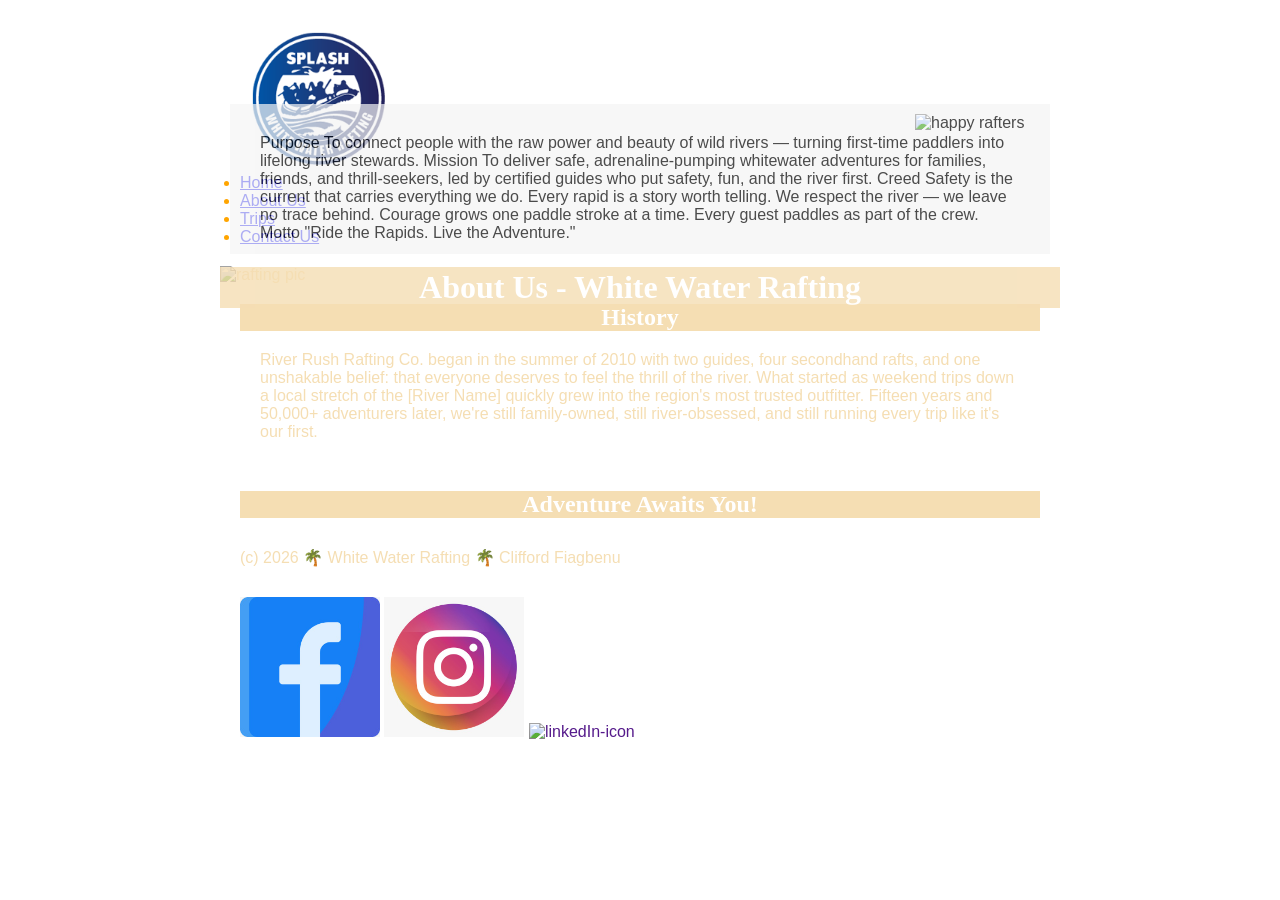
==== week03/index.html @ 36cb0e2d "New changes made" ====
<!doctype html>
<html lang="en">
  <head>
    <meta charset="UTF-8" />
    <meta name="viewport" content="width=device-width, initial-scale=1.0" />
    <meta
      name="description"
      content="creation of the about page for rafting website (week3 assignment) including adding link icons or rather images thea a links . and they will be resized "
    />
    <meta name="author" content="Clifford Fiagbenu" />
    <link rel="stylesheet" href="styles/rafting.css" />
    <title>About Us - White Water Rafting</title>
  </head>

  <body>
    <header>
      <nav>
        <ul>
          <img src="images/z-splash.png" alt="some logo" width="150" />
          <li><a href="index.html">Home</a></li>
          <li><a href="about.html">About Us</a></li>
          <li><a href="trips.html">Trips</a></li>
          <li><a href="contact.html">Contact Us</a></li>
        </ul>
      </nav>
    </header>

    <main>
      <div class="hero">
        <img src="images/rafting19_600.jpg" alt="rafting pic" width="100" />
        <h1>About Us - White Water Rafting</h1>
        <article>
          <img
            src="images/rafting64_1024.jpg"
            alt="happy rafters"
            width="120"
          />

          <p>
            Purpose To connect people with the raw power and beauty of wild
            rivers — turning first-time paddlers into lifelong river stewards.
            Mission To deliver safe, adrenaline-pumping whitewater adventures
            for families, friends, and thrill-seekers, led by certified guides
            who put safety, fun, and the river first. Creed Safety is the
            current that carries everything we do. Every rapid is a story worth
            telling. We respect the river — we leave no trace behind. Courage
            grows one paddle stroke at a time. Every guest paddles as part of
            the crew. Motto "Ride the Rapids. Live the Adventure."
          </p>
        </article>
      </div>
      <section class="tito">
        <h2>History</h2>
        <p>
          River Rush Rafting Co. began in the summer of 2010 with two guides,
          four secondhand rafts, and one unshakable belief: that everyone
          deserves to feel the thrill of the river. What started as weekend
          trips down a local stretch of the [River Name] quickly grew into the
          region's most trusted outfitter. Fifteen years and 50,000+ adventurers
          later, we're still family-owned, still river-obsessed, and still
          running every trip like it's our first.
        </p>
      </section>

      <section>
        <h2>Adventure Awaits You!</h2>
      </section>
    </main>

    <aside></aside>

    <footer>
      <p>(c) 2026 🌴 White Water Rafting 🌴 Clifford Fiagbenu</p>
      <nav class="socialmedia">
        <a href=""
          ><img src="images/facebook.jpeg" alt="facebook-icon" width="140"
        /></a>
        <a href=""
          ><img src="images/instagram.jpeg" alt="instagram-icon" width="140"
        /></a>
        <a href=""
          ><img src="images/linkedin.jpeg" alt="linkedIn-icon" width="140"
        /></a>
      </nav>
    </footer>
  </body>
</html>
---- week03/styles/rafting.css ----
:root {
    --primary-color: white;
    --secondary-color: black;
    --accent1-color: wheat;
    --accent2-color: orange;
    --heading-font: "Times New Roman", "Georgia", serif;
    --body-font: Arial, Helvetica, sans-serif;
}

header {
    background-color: var(--primary-color);
    color: var(--accent2-color)
}

* {
    margin: 0;
    padding: 0;
    box-sizing: border-box;
}

body {
    font-family: var(--body-font);
    color: var(--accent1-color);
}

header,
main,
footer {
    width: 840px;
    margin: 0 auto;
}

h1,
h2 {
    font-family: var(--heading-font);
    color: var(--primary-color)
}

nav,
p,
section,
article {
    margin: 10px;
    padding: 10px;
}

.socialmedia a {
    text-decoration: none;
}

.hero {
    position: relative;
}

.hero img {
    display: block;
    width: 100%;
    height: auto;
}

h1 {
    position: absolute;
    top: 1px;
    width: 100%;
    padding: 2px;
    text-align: center;
    opacity: .8;
    background-color: wheat;
}

.hero article {
    position: absolute;
    bottom: 20px;
    width: 820px;
    height: 150px;
    /* padding:1px; */
    /* text-align:left; */
    opacity: .7;
    background-color: whitesmoke;
    color: var(--secondary-color);
}

h1,
h2 {
    background-color: wheat;
    text-align: center;
    width: 100%;
}

.hero article img {
    top: 20px;
    /* position: absolute; */
    /* top: 450px; */
    float: right;
    width: 125px;
    /* display: block; */
    /* margin: 5px 0 65px 0; */
}
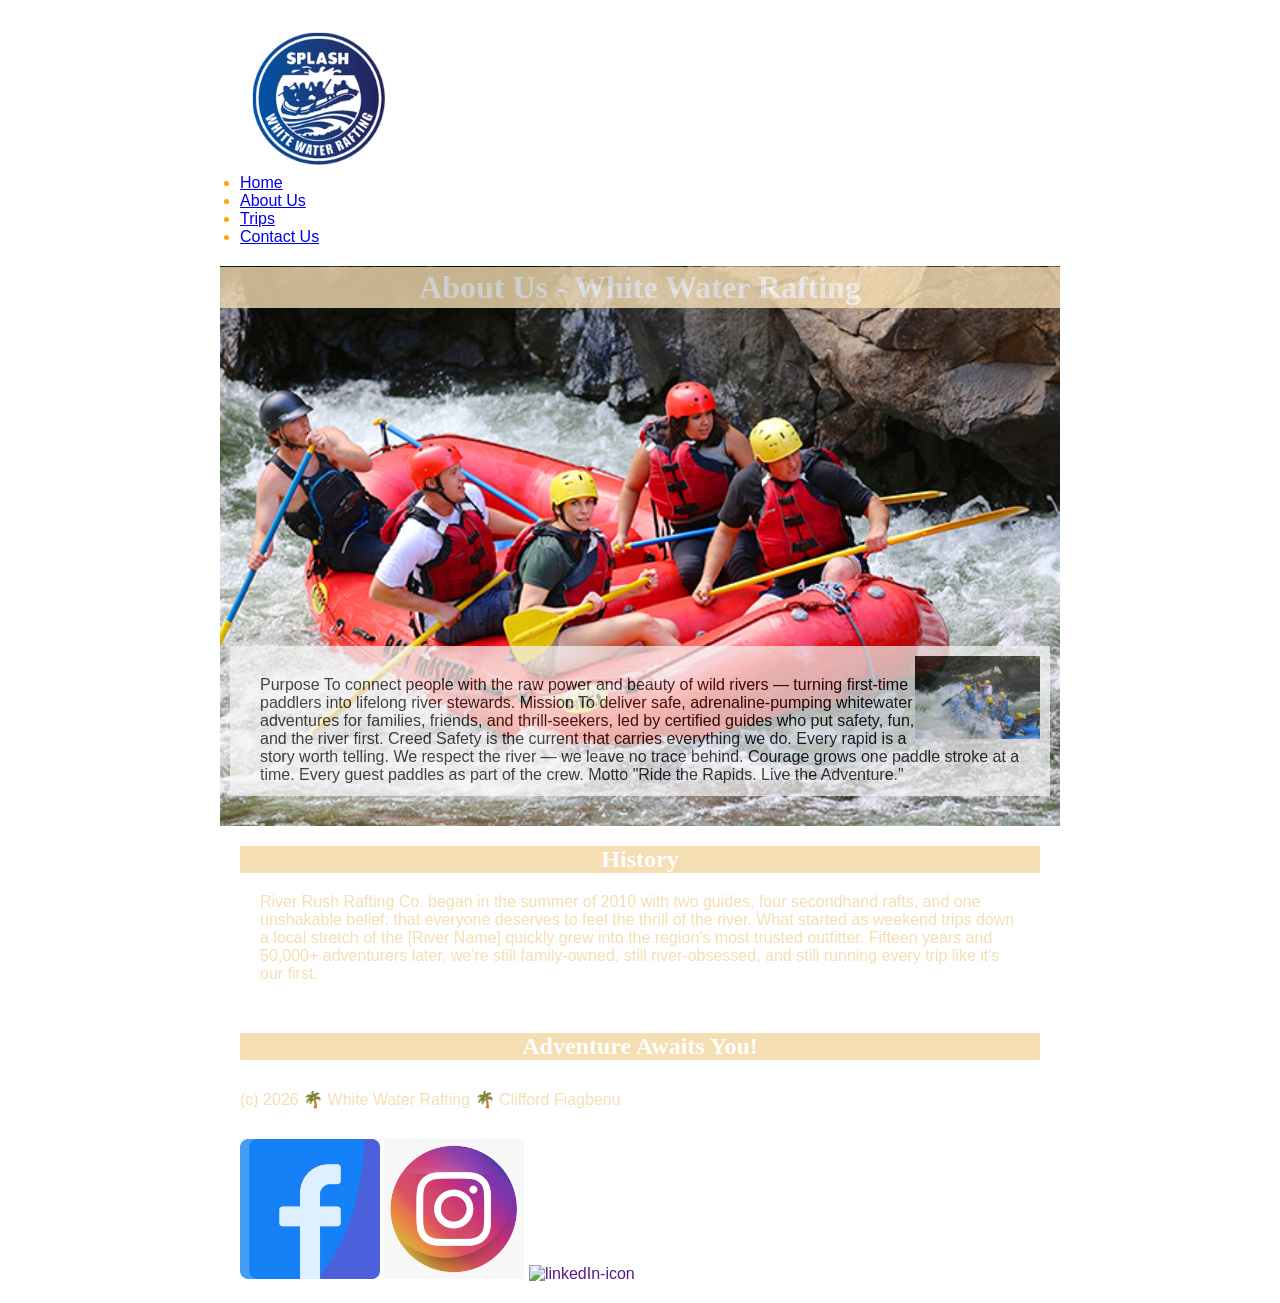
==== commit 3ecc369a: "new work done" ====
--- a/week03/index.html
+++ b/week03/index.html
@@ -1,87 +1,77 @@
 <!doctype html>
 <html lang="en">
-  <head>
-    <meta charset="UTF-8" />
-    <meta name="viewport" content="width=device-width, initial-scale=1.0" />
-    <meta
-      name="description"
-      content="creation of the about page for rafting website (week3 assignment) including adding link icons or rather images thea a links . and they will be resized "
-    />
-    <meta name="author" content="Clifford Fiagbenu" />
-    <link rel="stylesheet" href="styles/rafting.css" />
-    <title>About Us - White Water Rafting</title>
-  </head>
 
-  <body>
-    <header>
-      <nav>
-        <ul>
-          <img src="images/z-splash.png" alt="some logo" width="150" />
-          <li><a href="index.html">Home</a></li>
-          <li><a href="about.html">About Us</a></li>
-          <li><a href="trips.html">Trips</a></li>
-          <li><a href="contact.html">Contact Us</a></li>
-        </ul>
-      </nav>
-    </header>
+<head>
+  <meta charset="UTF-8" />
+  <meta name="viewport" content="width=device-width, initial-scale=1.0" />
+  <meta name="description"
+    content="creation of the about page for rafting website (week3 assignment) including adding link icons or rather images thea a links . and they will be resized " />
+  <meta name="author" content="Clifford Fiagbenu" />
+  <link rel="stylesheet" href="styles/rafting.css" />
+  <title>About Us - White Water Rafting</title>
+</head>
 
-    <main>
-      <div class="hero">
-        <img src="images/rafting19_600.jpg" alt="rafting pic" width="100" />
-        <h1>About Us - White Water Rafting</h1>
-        <article>
-          <img
-            src="images/rafting64_1024.jpg"
-            alt="happy rafters"
-            width="120"
-          />
+<body>
+  <header>
+    <nav>
+      <ul>
+        <img src="images/z-splash.png" alt="some logo" width="150" />
+        <li><a href="index.html">Home</a></li>
+        <li><a href="about.html">About Us</a></li>
+        <li><a href="trips.html">Trips</a></li>
+        <li><a href="contact.html">Contact Us</a></li>
+      </ul>
+    </nav>
+  </header>
 
-          <p>
-            Purpose To connect people with the raw power and beauty of wild
-            rivers — turning first-time paddlers into lifelong river stewards.
-            Mission To deliver safe, adrenaline-pumping whitewater adventures
-            for families, friends, and thrill-seekers, led by certified guides
-            who put safety, fun, and the river first. Creed Safety is the
-            current that carries everything we do. Every rapid is a story worth
-            telling. We respect the river — we leave no trace behind. Courage
-            grows one paddle stroke at a time. Every guest paddles as part of
-            the crew. Motto "Ride the Rapids. Live the Adventure."
-          </p>
-        </article>
-      </div>
-      <section class="tito">
-        <h2>History</h2>
+  <main>
+    <div class="hero">
+      <img src="images/rafting19_600.jpg" alt="rafting pic" width="100" />
+      <h1>About Us - White Water Rafting</h1>
+      <article>
+        <img src="images/rafting64_1024.jpg" alt="happy rafters" width="120" />
+
         <p>
-          River Rush Rafting Co. began in the summer of 2010 with two guides,
-          four secondhand rafts, and one unshakable belief: that everyone
-          deserves to feel the thrill of the river. What started as weekend
-          trips down a local stretch of the [River Name] quickly grew into the
-          region's most trusted outfitter. Fifteen years and 50,000+ adventurers
-          later, we're still family-owned, still river-obsessed, and still
-          running every trip like it's our first.
+          Purpose To connect people with the raw power and beauty of wild
+          rivers — turning first-time paddlers into lifelong river stewards.
+          Mission To deliver safe, adrenaline-pumping whitewater adventures
+          for families, friends, and thrill-seekers, led by certified guides
+          who put safety, fun, and the river first. Creed Safety is the
+          current that carries everything we do. Every rapid is a story worth
+          telling. We respect the river — we leave no trace behind. Courage
+          grows one paddle stroke at a time. Every guest paddles as part of
+          the crew. Motto "Ride the Rapids. Live the Adventure."
         </p>
-      </section>
+      </article>
+    </div>
+    <section class="tito">
+      <h2>History</h2>
+      <p>
+        River Rush Rafting Co. began in the summer of 2010 with two guides,
+        four secondhand rafts, and one unshakable belief: that everyone
+        deserves to feel the thrill of the river. What started as weekend
+        trips down a local stretch of the [River Name] quickly grew into the
+        region's most trusted outfitter. Fifteen years and 50,000+ adventurers
+        later, we're still family-owned, still river-obsessed, and still
+        running every trip like it's our first.
+      </p>
+    </section>
 
-      <section>
-        <h2>Adventure Awaits You!</h2>
-      </section>
-    </main>
+    <section>
+      <h2>Adventure Awaits You!</h2>
+    </section>
+  </main>
 
-    <aside></aside>
+  <aside></aside>
 
-    <footer>
-      <p>(c) 2026 🌴 White Water Rafting 🌴 Clifford Fiagbenu</p>
-      <nav class="socialmedia">
-        <a href=""
-          ><img src="images/facebook.jpeg" alt="facebook-icon" width="140"
-        /></a>
-        <a href=""
-          ><img src="images/instagram.jpeg" alt="instagram-icon" width="140"
-        /></a>
-        <a href=""
-          ><img src="images/linkedin.jpeg" alt="linkedIn-icon" width="140"
-        /></a>
-      </nav>
-    </footer>
-  </body>
-</html>
+  <footer>
+    <p>(c) 2026 🌴 White Water Rafting 🌴 Clifford Fiagbenu</p>
+    <nav class="socialmedia">
+      <a href=""><img src="images/facebook.jpeg" alt="facebook-icon" width="140" /></a>
+      <a href=""><img src="images/instagram.jpeg" alt="instagram-icon" width="140" /></a>
+      <a href=""><img src="images/linkedin.jpeg" alt="linkedIn-icon" width="140" /></a>
+    </nav>
+  </footer>
+</body>
+
+</html>
--- a/week03/styles/rafting.css
+++ b/week03/styles/rafting.css
@@ -78,6 +78,7 @@
     opacity: .7;
     background-color: whitesmoke;
     color: var(--secondary-color);
+
 }
 
 h1,
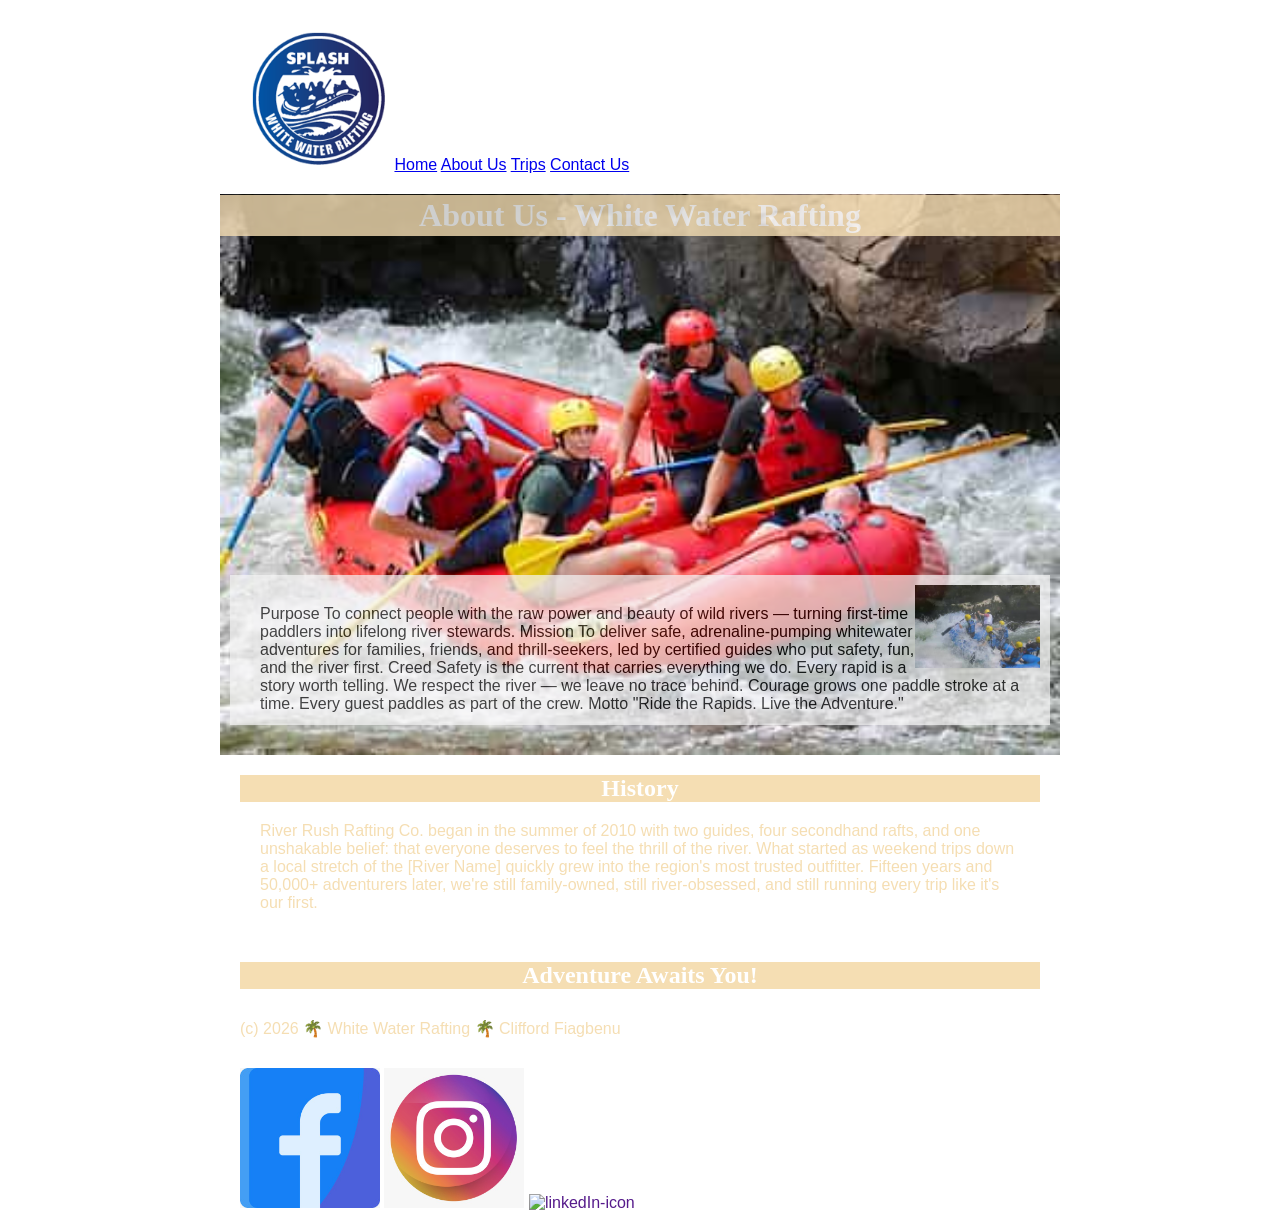
==== commit 570f35dc: "<li> were removed" ====
--- a/week03/index.html
+++ b/week03/index.html
@@ -14,13 +14,11 @@
 <body>
   <header>
     <nav>
-      <ul>
-        <img src="images/z-splash.png" alt="some logo" width="150" />
-        <li><a href="index.html">Home</a></li>
-        <li><a href="about.html">About Us</a></li>
-        <li><a href="trips.html">Trips</a></li>
-        <li><a href="contact.html">Contact Us</a></li>
-      </ul>
+      <img src="images/z-splash.png" alt="some logo" width="150" />
+      <a href="index.html">Home</a>
+      <a href="about.html">About Us</a>
+      <a href="trips.html">Trips</a>
+      <a href="contact.html">Contact Us</a>
     </nav>
   </header>
 
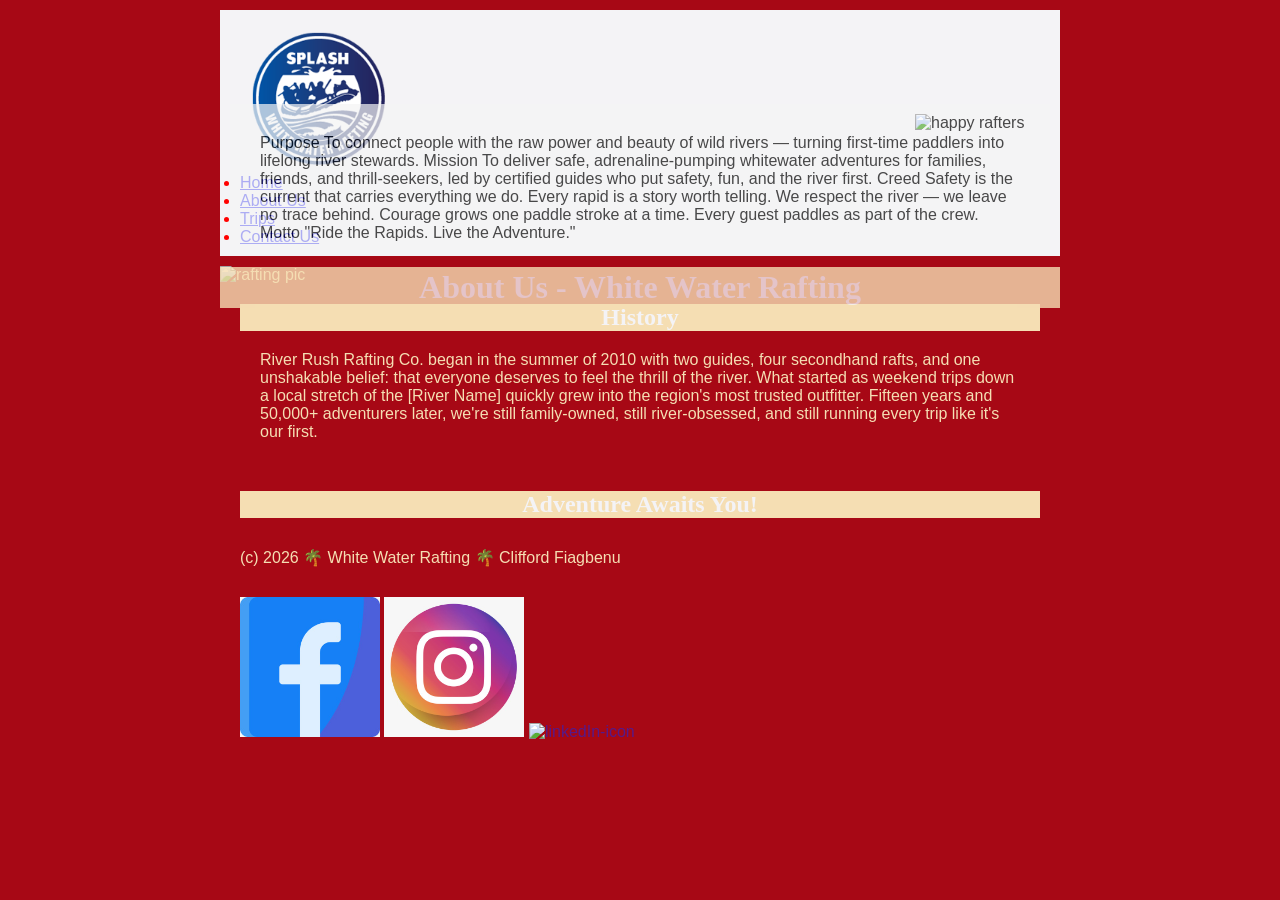
==== commit 3a15ad54: "Final work" ====
--- a/week03/index.html
+++ b/week03/index.html
@@ -1,75 +1,107 @@
 <!doctype html>
 <html lang="en">
+  <head>
+    <meta charset="UTF-8" />
+    <meta name="viewport" content="width=device-width, initial-scale=1.0" />
+    <meta
+      name="description"
+      content="creation of the about page for rafting website (week3 assignment) including adding link icons or rather images thea a links . and they will be resized "
+    />
+    <meta name="author" content="Clifford Fiagbenu" />
+    <link rel="stylesheet" href="styles/rafting.css" />
+    <title>About Us - White Water Rafting</title>
+  </head>
 
-<head>
-  <meta charset="UTF-8" />
-  <meta name="viewport" content="width=device-width, initial-scale=1.0" />
-  <meta name="description"
-    content="creation of the about page for rafting website (week3 assignment) including adding link icons or rather images thea a links . and they will be resized " />
-  <meta name="author" content="Clifford Fiagbenu" />
-  <link rel="stylesheet" href="styles/rafting.css" />
-  <title>About Us - White Water Rafting</title>
-</head>
+  <body>
+    <header>
+      <nav>
+        <ul>
+          <img src="images/z-splash.png" alt="some logo" width="150" />
+          <li><a href="index.html">Home</a></li>
+          <li><a href="about.html">About Us</a></li>
+          <li><a href="trips.html">Trips</a></li>
+          <li><a href="contact.html">Contact Us</a></li>
+        </ul>
+      </nav>
+    </header>
 
-<body>
-  <header>
-    <nav>
-      <img src="images/z-splash.png" alt="some logo" width="150" />
-      <a href="index.html">Home</a>
-      <a href="about.html">About Us</a>
-      <a href="trips.html">Trips</a>
-      <a href="contact.html">Contact Us</a>
-    </nav>
-  </header>
+    <main>
+      <div class="hero">
+        <img src="images/rafting19_600.jpg" alt="rafting pic" width="100" />
+        <h1>About Us - White Water Rafting</h1>
+        <article>
+          <img
+            src="images/rafting64_1024.jpg"
+            alt="happy rafters"
+            width="120"
+          />
 
-  <main>
-    <div class="hero">
-      <img src="images/rafting19_600.jpg" alt="rafting pic" width="100" />
-      <h1>About Us - White Water Rafting</h1>
-      <article>
-        <img src="images/rafting64_1024.jpg" alt="happy rafters" width="120" />
+          <p>
+            Purpose To connect people with the raw power and beauty of wild
+            rivers — turning first-time paddlers into lifelong river stewards.
+            Mission To deliver safe, adrenaline-pumping whitewater adventures
+            for families, friends, and thrill-seekers, led by certified guides
+            who put safety, fun, and the river first. Creed Safety is the
+            current that carries everything we do. Every rapid is a story worth
+            telling. We respect the river — we leave no trace behind. Courage
+            grows one paddle stroke at a time. Every guest paddles as part of
+            the crew. Motto "Ride the Rapids. Live the Adventure."
+          </p>
+        </article>
+      </div>
+      <section class="tito">
+        <h2>History</h2>
+        <p>
+          River Rush Rafting Co. began in the summer of 2010 with two guides,
+          four secondhand rafts, and one unshakable belief: that everyone
+          deserves to feel the thrill of the river. What started as weekend
+          trips down a local stretch of the [River Name] quickly grew into the
+          region's most trusted outfitter. Fifteen years and 50,000+ adventurers
+          later, we're still family-owned, still river-obsessed, and still
+          running every trip like it's our first.
+        </p>
+      </section>
 
-        <p>
-          Purpose To connect people with the raw power and beauty of wild
-          rivers — turning first-time paddlers into lifelong river stewards.
-          Mission To deliver safe, adrenaline-pumping whitewater adventures
-          for families, friends, and thrill-seekers, led by certified guides
-          who put safety, fun, and the river first. Creed Safety is the
-          current that carries everything we do. Every rapid is a story worth
-          telling. We respect the river — we leave no trace behind. Courage
-          grows one paddle stroke at a time. Every guest paddles as part of
-          the crew. Motto "Ride the Rapids. Live the Adventure."
-        </p>
-      </article>
-    </div>
-    <section class="tito">
-      <h2>History</h2>
-      <p>
-        River Rush Rafting Co. began in the summer of 2010 with two guides,
-        four secondhand rafts, and one unshakable belief: that everyone
-        deserves to feel the thrill of the river. What started as weekend
-        trips down a local stretch of the [River Name] quickly grew into the
-        region's most trusted outfitter. Fifteen years and 50,000+ adventurers
-        later, we're still family-owned, still river-obsessed, and still
-        running every trip like it's our first.
-      </p>
-    </section>
+      <section>
+        <h2>Adventure Awaits You!</h2>
+      </section>
+    </main>
 
-    <section>
-      <h2>Adventure Awaits You!</h2>
-    </section>
-  </main>
+    <aside></aside>
 
-  <aside></aside>
+    <footer>
+      <p>(c) 2026 🌴 White Water Rafting 🌴 Clifford Fiagbenu</p>
+      <nav class="socialmedia">
+        <a href=""
+          ><img src="images/facebook.jpeg" alt="facebook-icon" width="140"
+        /></a>
+        <a href=""
+          ><img src="images/instagram.jpeg" alt="instagram-icon" width="140"
+        /></a>
+        <a href=""
+          ><img src="images/linkedin.jpeg" alt="linkedIn-icon" width="140"
+        /></a>
+      </nav>
+    </footer>
+  </body>
+</html>
 
-  <footer>
-    <p>(c) 2026 🌴 White Water Rafting 🌴 Clifford Fiagbenu</p>
-    <nav class="socialmedia">
-      <a href=""><img src="images/facebook.jpeg" alt="facebook-icon" width="140" /></a>
-      <a href=""><img src="images/instagram.jpeg" alt="instagram-icon" width="140" /></a>
-      <a href=""><img src="images/linkedin.jpeg" alt="linkedIn-icon" width="140" /></a>
-    </nav>
-  </footer>
-</body>
 
-</html>+
+
+
+
+
+
+
+
+
+
+
+
+
+
+
+
+
+
--- a/week03/styles/rafting.css
+++ b/week03/styles/rafting.css
@@ -1,8 +1,8 @@
 :root {
-    --primary-color: white;
+    --primary-color: rgb(244, 243, 246);
     --secondary-color: black;
     --accent1-color: wheat;
-    --accent2-color: orange;
+    --accent2-color: rgb(255, 0, 0);
     --heading-font: "Times New Roman", "Georgia", serif;
     --body-font: Arial, Helvetica, sans-serif;
 }
@@ -19,6 +19,7 @@
 }
 
 body {
+    background-color: rgb(167, 8, 21);
     font-family: var(--body-font);
     color: var(--accent1-color);
 }
@@ -96,4 +97,10 @@
     width: 125px;
     /* display: block; */
     /* margin: 5px 0 65px 0; */
+}
+
+.grid nav {
+    display: gride;
+    place-items: center;
+
 }
